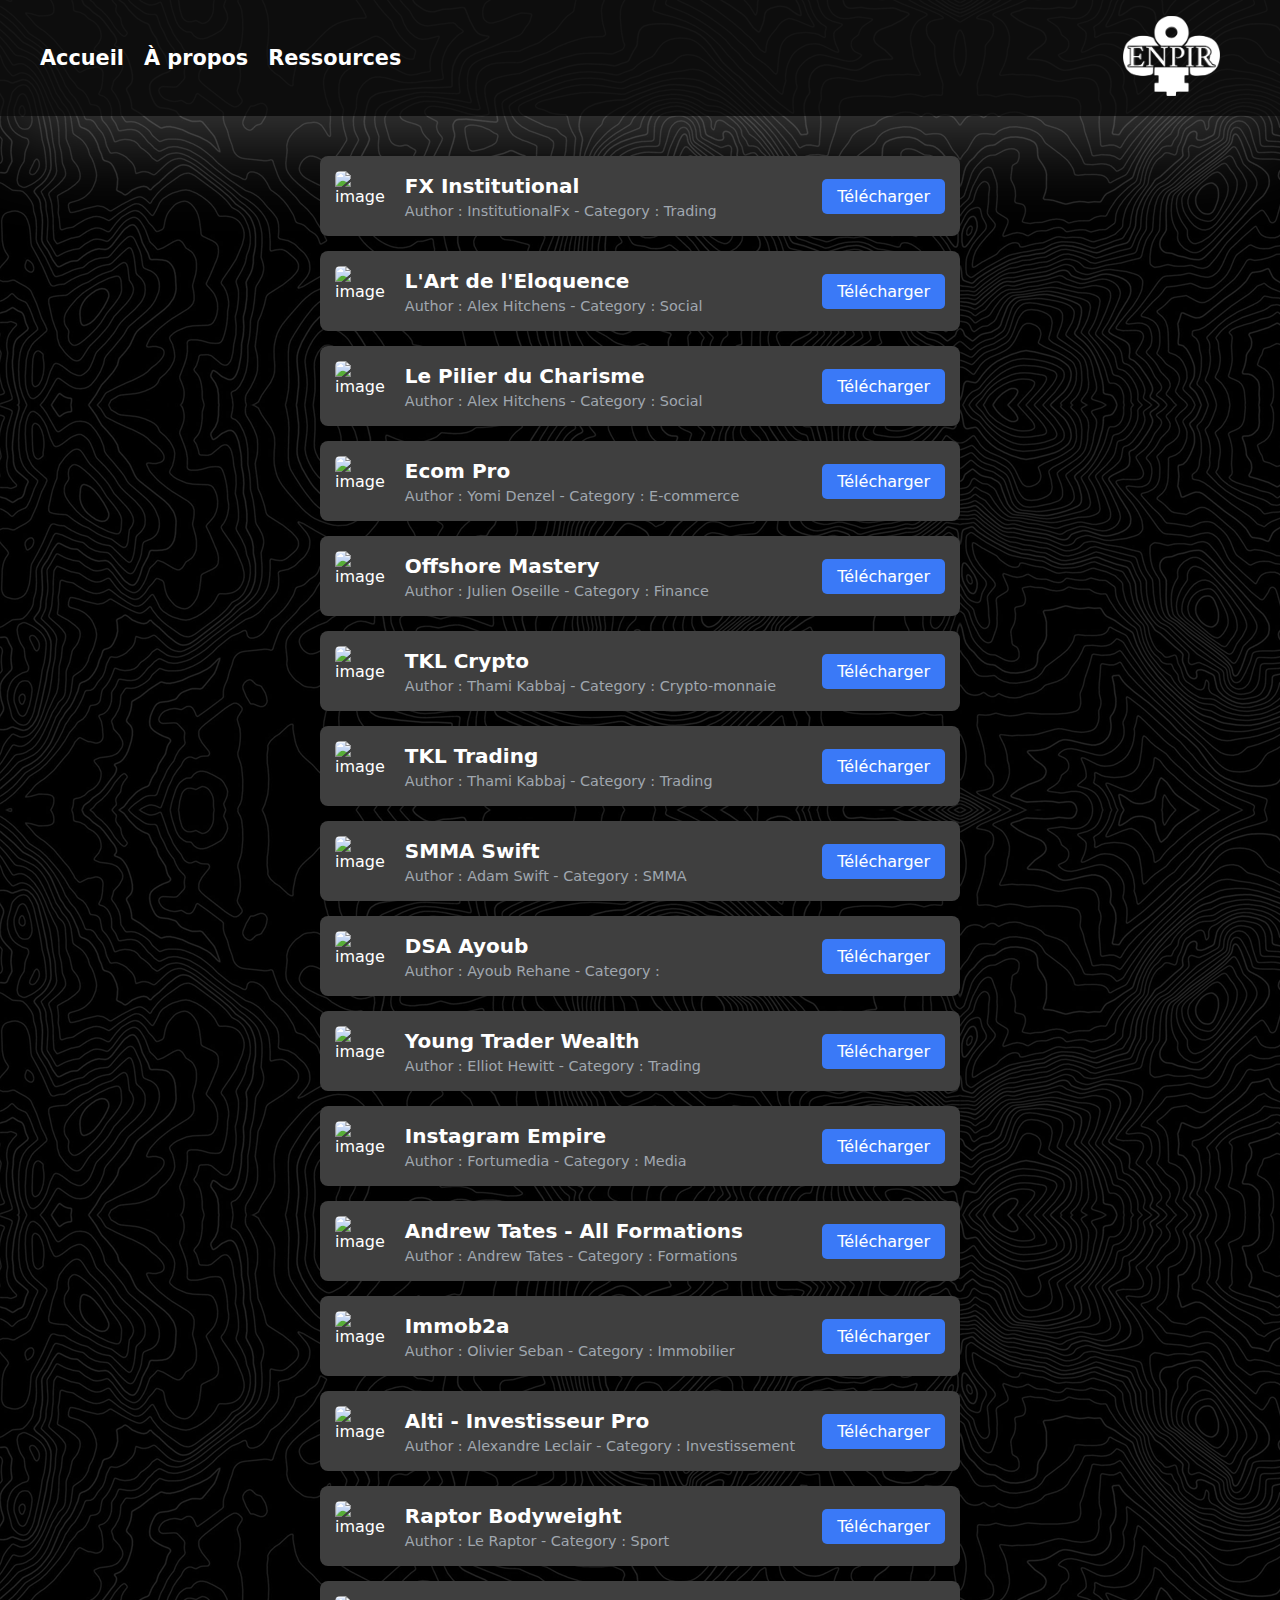
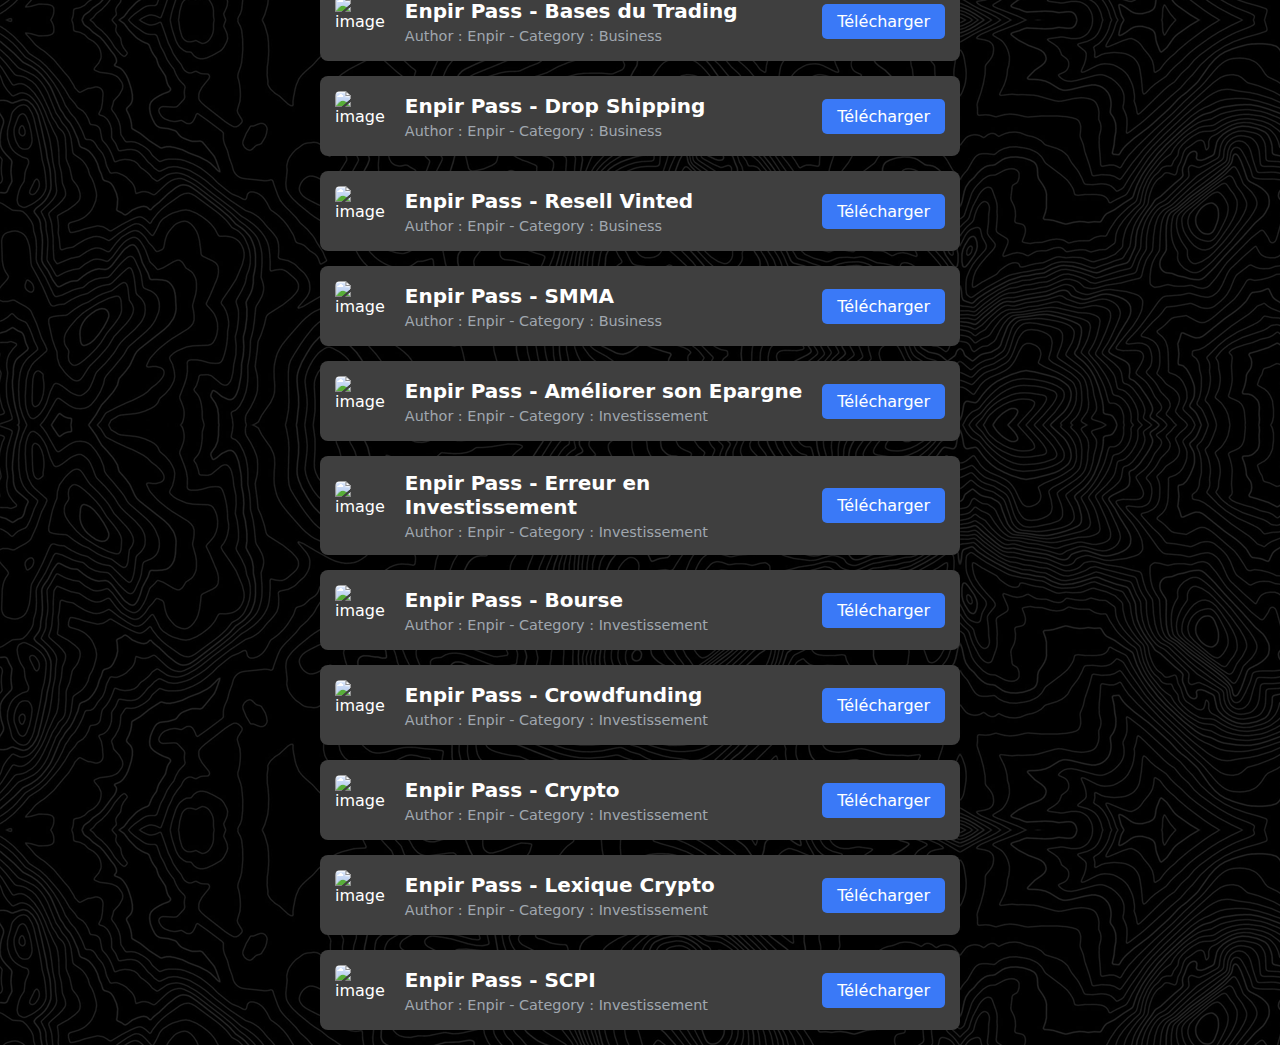
==== formations.html @ 99ea85d7 "Add website" ====
<!DOCTYPE html>
<html lang="fr">
<head>
    <meta charset="UTF-8">
    <meta name="viewport" content="width=device-width, initial-scale=1.0">
    <link rel="stylesheet" href="formations.css">
    <title>Enpir - Formations</title>
</head>
<body>
    <header>
        <div class="header-container">
            <nav>
                <ul>
                  <li><a href="homepage.html"><strong>Accueil</strong></a></li>
                  <li><a href="àpropos.html"><strong>À propos</strong></a></li>
                  <li><a href="ressources.html"><strong>Ressources</strong></a></li>
                </ul>
              </nav>
            <div class="logo">
              <a href="homepage.html"><img src="logo texte enpir 3d.png" alt="Logo du site"></a>
            </div>
        </div>              
    </header>
    <div class="bloc">
        <div class="resource-section">
            <img src="https://imgs.search.brave.com/5jTpqOnTR6bcP26_M1Vpo2zcVz-S7m_Amx3CLBbHwQo/rs:fit:860:0:0:0/g:ce/aHR0cHM6Ly93d3cu/cGljY2xpY2tpbWcu/Y29tL2l5Y0FBT1N3/VU5kbU1USjkvRm9y/bWF0aW9uLUluc3Rp/dHV0aW9uYWxGeC1J/bnN0aXR1dGlvbmFs/LUZ4LUZvcm1hdGlv/bi1UcmFkaW5nLndl/YnA" alt="image" class="resource-image">
            <div class="resource-details">
                <div class="resource-text">
                    <h2 class="resource-title">FX Institutional</h2>
                    <p class="resource-description">Author : InstitutionalFx - Category : Trading</p>
                </div>
                <a href="https://www.clictune.com/k2Kw" class="resource-link">Télécharger</a>
            </div>
        </div>
        <div class="resource-section">
            <img src="https://imgs.search.brave.com/uyqBmvhXmNRQ4IYMfHi6ZlyOZOJnFRJPEIrjdM6r6kM/rs:fit:860:0:0:0/g:ce/aHR0cHM6Ly9pbnZl/c3R4LmZyL3dwLWNv/bnRlbnQvdXBsb2Fk/cy8yMDIzLzA5L2lt/YWdlLTIuanBlZw" alt="image" class="resource-image">
            <div class="resource-details">
                <div class="resource-text">
                    <h2 class="resource-title">L'Art de l'Eloquence</h2>
                    <p class="resource-description">Author : Alex Hitchens - Category : Social</p>
                </div>
                <a href="https://www.clictune.com/k2Kx" class="resource-link">Télécharger</a>
            </div>
        </div>
        <div class="resource-section">
            <img src="https://encrypted-tbn0.gstatic.com/images?q=tbn:ANd9GcTFX678U-GbT17f2KohMinbV6TaGgVl0mO9vg&s" alt="image" class="resource-image">
            <div class="resource-details">
                <div class="resource-text">
                    <h2 class="resource-title">Le Pilier du Charisme</h2>
                    <p class="resource-description">Author : Alex Hitchens - Category : Social</p>
                </div>
                <a href="https://www.clictune.com/k2Ky" class="resource-link">Télécharger</a>
            </div>
        </div>
        <div class="resource-section">
            <img src="https://yt3.googleusercontent.com/ytc/AIdro_lHvZELzLOxVXUXLQ9JR8HIvT167q8vjSkgoGGczMmjqyw=s900-c-k-c0x00ffffff-no-rj" alt="image" class="resource-image">
            <div class="resource-details">
                <div class="resource-text">
                    <h2 class="resource-title">Ecom Pro</h2>
                    <p class="resource-description">Author : Yomi Denzel - Category : E-commerce</p>
                </div>
                <a href="https://www.clictune.com/k2Kv" class="resource-link">Télécharger</a>
            </div>
        </div>
        <div class="resource-section">
            <img src="https://framerusercontent.com/images/ivLt9iQkYkU4JmrVx1Ky0YRo.jpg" alt="image" class="resource-image">
            <div class="resource-details">
                <div class="resource-text">
                    <h2 class="resource-title">Offshore Mastery</h2>
                    <p class="resource-description">Author : Julien Oseille - Category : Finance</p>
                </div>
                <a href="https://www.clictune.com/k2Kz" class="resource-link">Télécharger</a>
            </div>
        </div>
        <div class="resource-section">
            <img src="https://thami.net/hosted/images/4b/72bdda77644550880299d10c51c5eb/COLOR-3-tkl-crypto.png" alt="image" class="resource-image">
            <div class="resource-details">
                <div class="resource-text">
                    <h2 class="resource-title">TKL Crypto</h2>
                    <p class="resource-description">Author : Thami Kabbaj - Category : Crypto-monnaie</p>
                </div>
                <a href="https://www.clictune.com/k2KA" class="resource-link">Télécharger</a>
            </div>
        </div>
        <div class="resource-section">
            <img src="https://thami.net/hosted/images/64/ced99ca2834e44b2bfabd7741b867b/tkl-TRADER-v01.png" alt="image" class="resource-image">
            <div class="resource-details">
                <div class="resource-text">
                    <h2 class="resource-title">TKL Trading</h2>
                    <p class="resource-description">Author : Thami Kabbaj - Category : Trading</p>
                </div>
                <a href="https://www.clictune.com/k2KB" class="resource-link">Télécharger</a>
            </div>
        </div>
        <div class="resource-section">
            <img src="https://yt3.googleusercontent.com/uFMS88tNS5mSjEVBWfKRbQZ1QDN7THgs40l-6IhmgHCt9X6B0XkoNe0Ft_cND3Myk25YFaDl=s900-c-k-c0x00ffffff-no-rj" alt="image" class="resource-image">
            <div class="resource-details">
                <div class="resource-text">
                    <h2 class="resource-title">SMMA Swift</h2>
                    <p class="resource-description">Author : Adam Swift - Category : SMMA</p>
                </div>
                <a href="https://www.clictune.com/k2KC" class="resource-link">Télécharger</a>
            </div>
        </div>
        <div class="resource-section">
            <img src="https://encrypted-tbn0.gstatic.com/images?q=tbn:ANd9GcQfucwo7QzE0uAJFfP38CTyG_gaY26uGdnEWA&s" alt="image" class="resource-image">
            <div class="resource-details">
                <div class="resource-text">
                    <h2 class="resource-title">DSA Ayoub</h2>
                    <p class="resource-description">Author : Ayoub Rehane - Category : </p>
                </div>
                <a href="https://www.clictune.com/k2KD" class="resource-link">Télécharger</a>
            </div>
        </div>
        <div class="resource-section">
            <img src="https://encrypted-tbn0.gstatic.com/images?q=tbn:ANd9GcTbXo6bRekHEf5LGFx4We1IIR3wuXg9u6Xzsg&s" alt="image" class="resource-image">
            <div class="resource-details">
                <div class="resource-text">
                    <h2 class="resource-title">Young Trader Wealth</h2>
                    <p class="resource-description">Author : Elliot Hewitt - Category : Trading</p>
                </div>
                <a href="https://www.clictune.com/k2KE" class="resource-link">Télécharger</a>
            </div>
        </div>
        <div class="resource-section">
            <img src="https://fortumedia.podia.com/content-assets/public/hyef34c1omxrrh6j9tfpds42xoz1" alt="image" class="resource-image">
            <div class="resource-details">
                <div class="resource-text">
                    <h2 class="resource-title">Instagram Empire</h2>
                    <p class="resource-description">Author : Fortumedia - Category : Media</p>
                </div>
                <a href="https://www.clictune.com/k2KF" class="resource-link">Télécharger</a>
            </div>
        </div>
        <div class="resource-section">
            <img src="https://www.gala.fr/imgre/fit/~1~gal~2023~01~13~b3102bc5-24e9-40d3-be08-90d18e046cdf.jpeg/2181x2233/quality/80/andrew-tate.jpeg" alt="image" class="resource-image">
            <div class="resource-details">
                <div class="resource-text">
                    <h2 class="resource-title">Andrew Tates - All Formations</h2>
                    <p class="resource-description">Author : Andrew Tates - Category : Formations</p>
                </div>
                <a href="https://www.clictune.com/k2KG" class="resource-link">Télécharger</a>
            </div>
        </div>
        <div class="resource-section">
            <img src="https://encrypted-tbn0.gstatic.com/images?q=tbn:ANd9GcS5GsO5UkAbQZqNJ2aO1AYQnkQ-QTKYJlfy4w&s" alt="image" class="resource-image">
            <div class="resource-details">
                <div class="resource-text">
                    <h2 class="resource-title">Immob2a</h2>
                    <p class="resource-description">Author : Olivier Seban - Category : Immobilier</p>
                </div>
                <a href="https://www.clictune.com/k2Mj" class="resource-link">Télécharger</a>
            </div>
        </div>
        <div class="resource-section">
            <img src="https://encrypted-tbn0.gstatic.com/images?q=tbn:ANd9GcTLY7tva4G8dV-SWbmJV7LB2icAUspncKLNIla7pto10Icqu9gtZ7xHDiKqM8CbJGCSVTY&usqp=CAU" alt="image" class="resource-image">
            <div class="resource-details">
                <div class="resource-text">
                    <h2 class="resource-title">Alti - Investisseur Pro</h2>
                    <p class="resource-description">Author : Alexandre Leclair - Category : Investissement</p>
                </div>
                <a href="https://www.clictune.com/k2Mk" class="resource-link">Télécharger</a>
            </div>
        </div>
        <div class="resource-section">
            <img src="https://raptorcoaching.pro/cdn/shop/products/IsmailOuslimaniRaptorBodyweight.jpg?v=1682255378&width=1100" alt="image" class="resource-image">
            <div class="resource-details">
                <div class="resource-text">
                    <h2 class="resource-title">Raptor Bodyweight</h2>
                    <p class="resource-description">Author : Le Raptor - Category : Sport</p>
                </div>
                <a href="https://www.clictune.com/k2Mp" class="resource-link">Télécharger</a>
            </div>
        </div>
        <div class="resource-section">
            <img src="https://raptorcoaching.pro/cdn/shop/products/IsmailOuslimaniRaptorBodyweight.jpg?v=1682255378&width=1100" alt="image" class="resource-image">
            <div class="resource-details">
                <div class="resource-text">
                    <h2 class="resource-title">Enpir Pass - Bases du Trading</h2>
                    <p class="resource-description">Author : Enpir - Category : Business</p>
                </div>
                <a href="https://www.clictune.com/k3C6" class="resource-link">Télécharger</a>
            </div>
        </div>
        <div class="resource-section">
            <img src="https://raptorcoaching.pro/cdn/shop/products/IsmailOuslimaniRaptorBodyweight.jpg?v=1682255378&width=1100" alt="image" class="resource-image">
            <div class="resource-details">
                <div class="resource-text">
                    <h2 class="resource-title">Enpir Pass - Drop Shipping</h2>
                    <p class="resource-description">Author : Enpir - Category : Business</p>
                </div>
                <a href="https://www.clictune.com/k3C7" class="resource-link">Télécharger</a>
            </div>
        </div>
        <div class="resource-section">
            <img src="https://raptorcoaching.pro/cdn/shop/products/IsmailOuslimaniRaptorBodyweight.jpg?v=1682255378&width=1100" alt="image" class="resource-image">
            <div class="resource-details">
                <div class="resource-text">
                    <h2 class="resource-title">Enpir Pass - Resell Vinted</h2>
                    <p class="resource-description">Author : Enpir - Category : Business</p>
                </div>
                <a href="https://www.clictune.com/k3C8" class="resource-link">Télécharger</a>
            </div>
        </div>
        <div class="resource-section">
            <img src="https://raptorcoaching.pro/cdn/shop/products/IsmailOuslimaniRaptorBodyweight.jpg?v=1682255378&width=1100" alt="image" class="resource-image">
            <div class="resource-details">
                <div class="resource-text">
                    <h2 class="resource-title">Enpir Pass - SMMA</h2>
                    <p class="resource-description">Author : Enpir - Category : Business</p>
                </div>
                <a href="https://www.clictune.com/k3C9" class="resource-link">Télécharger</a>
            </div>
        </div>
        <div class="resource-section">
            <img src="https://raptorcoaching.pro/cdn/shop/products/IsmailOuslimaniRaptorBodyweight.jpg?v=1682255378&width=1100" alt="image" class="resource-image">
            <div class="resource-details">
                <div class="resource-text">
                    <h2 class="resource-title">Enpir Pass - Améliorer son Epargne</h2>
                    <p class="resource-description">Author : Enpir - Category : Investissement</p>
                </div>
                <a href="https://www.clictune.com/k3Ca" class="resource-link">Télécharger</a>
            </div>
        </div>
        <div class="resource-section">
            <img src="https://raptorcoaching.pro/cdn/shop/products/IsmailOuslimaniRaptorBodyweight.jpg?v=1682255378&width=1100" alt="image" class="resource-image">
            <div class="resource-details">
                <div class="resource-text">
                    <h2 class="resource-title">Enpir Pass - Erreur en Investissement</h2>
                    <p class="resource-description">Author : Enpir - Category : Investissement</p>
                </div>
                <a href="https://www.clictune.com/k3Cb" class="resource-link">Télécharger</a>
            </div>
        </div>
        <div class="resource-section">
            <img src="https://raptorcoaching.pro/cdn/shop/products/IsmailOuslimaniRaptorBodyweight.jpg?v=1682255378&width=1100" alt="image" class="resource-image">
            <div class="resource-details">
                <div class="resource-text">
                    <h2 class="resource-title">Enpir Pass - Bourse</h2>
                    <p class="resource-description">Author : Enpir - Category : Investissement</p>
                </div>
                <a href="https://www.clictune.com/k3Cc" class="resource-link">Télécharger</a>
            </div>
        </div>
        <div class="resource-section">
            <img src="https://raptorcoaching.pro/cdn/shop/products/IsmailOuslimaniRaptorBodyweight.jpg?v=1682255378&width=1100" alt="image" class="resource-image">
            <div class="resource-details">
                <div class="resource-text">
                    <h2 class="resource-title">Enpir Pass - Crowdfunding</h2>
                    <p class="resource-description">Author : Enpir - Category : Investissement</p>
                </div>
                <a href="https://www.clictune.com/k3Cd" class="resource-link">Télécharger</a>
            </div>
        </div>
        <div class="resource-section">
            <img src="https://raptorcoaching.pro/cdn/shop/products/IsmailOuslimaniRaptorBodyweight.jpg?v=1682255378&width=1100" alt="image" class="resource-image">
            <div class="resource-details">
                <div class="resource-text">
                    <h2 class="resource-title">Enpir Pass - Crypto</h2>
                    <p class="resource-description">Author : Enpir - Category : Investissement</p>
                </div>
                <a href="https://www.clictune.com/k3Ce" class="resource-link">Télécharger</a>
            </div>
        </div>
        <div class="resource-section">
            <img src="https://raptorcoaching.pro/cdn/shop/products/IsmailOuslimaniRaptorBodyweight.jpg?v=1682255378&width=1100" alt="image" class="resource-image">
            <div class="resource-details">
                <div class="resource-text">
                    <h2 class="resource-title">Enpir Pass - Lexique Crypto</h2>
                    <p class="resource-description">Author : Enpir - Category : Investissement</p>
                </div>
                <a href="https://www.clictune.com/k3Cf" class="resource-link">Télécharger</a>
            </div>
        </div>
        <div class="resource-section">
            <img src="https://raptorcoaching.pro/cdn/shop/products/IsmailOuslimaniRaptorBodyweight.jpg?v=1682255378&width=1100" alt="image" class="resource-image">
            <div class="resource-details">
                <div class="resource-text">
                    <h2 class="resource-title">Enpir Pass - SCPI</h2>
                    <p class="resource-description">Author : Enpir - Category : Investissement</p>
                </div>
                <a href="https://www.clictune.com/k3Cg" class="resource-link">Télécharger</a>
            </div>
        </div>

    </div>
</body>
</html>
---- formations.css ----
body{
    font-family: system-ui, -apple-system, BlinkMacSystemFont, 'Segoe UI', Roboto, Oxygen, Ubuntu, Cantarell, 'Open Sans', 'Helvetica Neue', sans-serif;
    background-image:url(bg.png);
    margin: 0;
    padding: 0;
}
header{
    background-color: rgba(17, 17, 17, 0.75);
    box-shadow: 0px 10px 100px rgba(255, 255, 255, 0.3);
    color: #fff;
    text-align: center;
}
.header-container{
    max-width: 1200px;
    margin: 0 auto;
    margin-bottom: 35px;
    padding: 1em;
    display: flex;
    justify-content: space-between;
    align-items: center;
}
.bloc{
    width: 50%;
    margin: auto;
    overflow: hidden;
}
.resource-section{
    margin-top: 5px;
    display: flex;
    align-items: center;
    background-color: #3f3f3f;
    border-radius: 8px;
    padding: 15px;
    margin-bottom: 15px;
    box-shadow: 0 2px 4px rgba(0, 0, 0, 0.1);
    color: #ffffff;
}
.resource-image{
    width: 50px;
    height: 50px;
    border-radius: 5px;
    margin-right: 20px;
}
.resource-details{
    display: flex;
    justify-content: space-between;
    align-items: center;
    width: 100%;
}
.resource-text{
    flex-grow: 1;
}
.resource-title{
    font-size: 1.25em;
    margin: 0;
    color: #ffffff;
}
.resource-description{
    font-size: 0.9em;
    margin: 5px 0 0;
    color: #a0a7af;
}
.resource-link{
    display: inline-block;
    padding: 8px 15px;
    font-size: 1em;
    color: #ffffff;
    background-color: #3a79f7;
    border: none;
    border-radius: 5px;
    text-decoration: none;
    transition: background-color 0.3s ease;
}
.resource-link:hover{
    background-color: #0056b3;
}
nav ul{
    font-size: 130%;
    list-style: none;
    margin: 0;
    padding: 0;
    display: flex;
    justify-content: space-between;
} 
nav li{
    margin-right: 20px;
}
nav a{
    text-decoration: none;
    color: #ffffff;
}
nav a:hover{
    color: #ffffff;
}
nav a.active{
    color: #ffffff;
    background-color: #f0f0f0;
    border-bottom: 2px solid #333;
}
.logo{
    margin-right: 20px;
} 
.logo img{
    width: 96.8px;
    height: 80px;
}
.logo3d img{
    size-adjust: 50%;
}
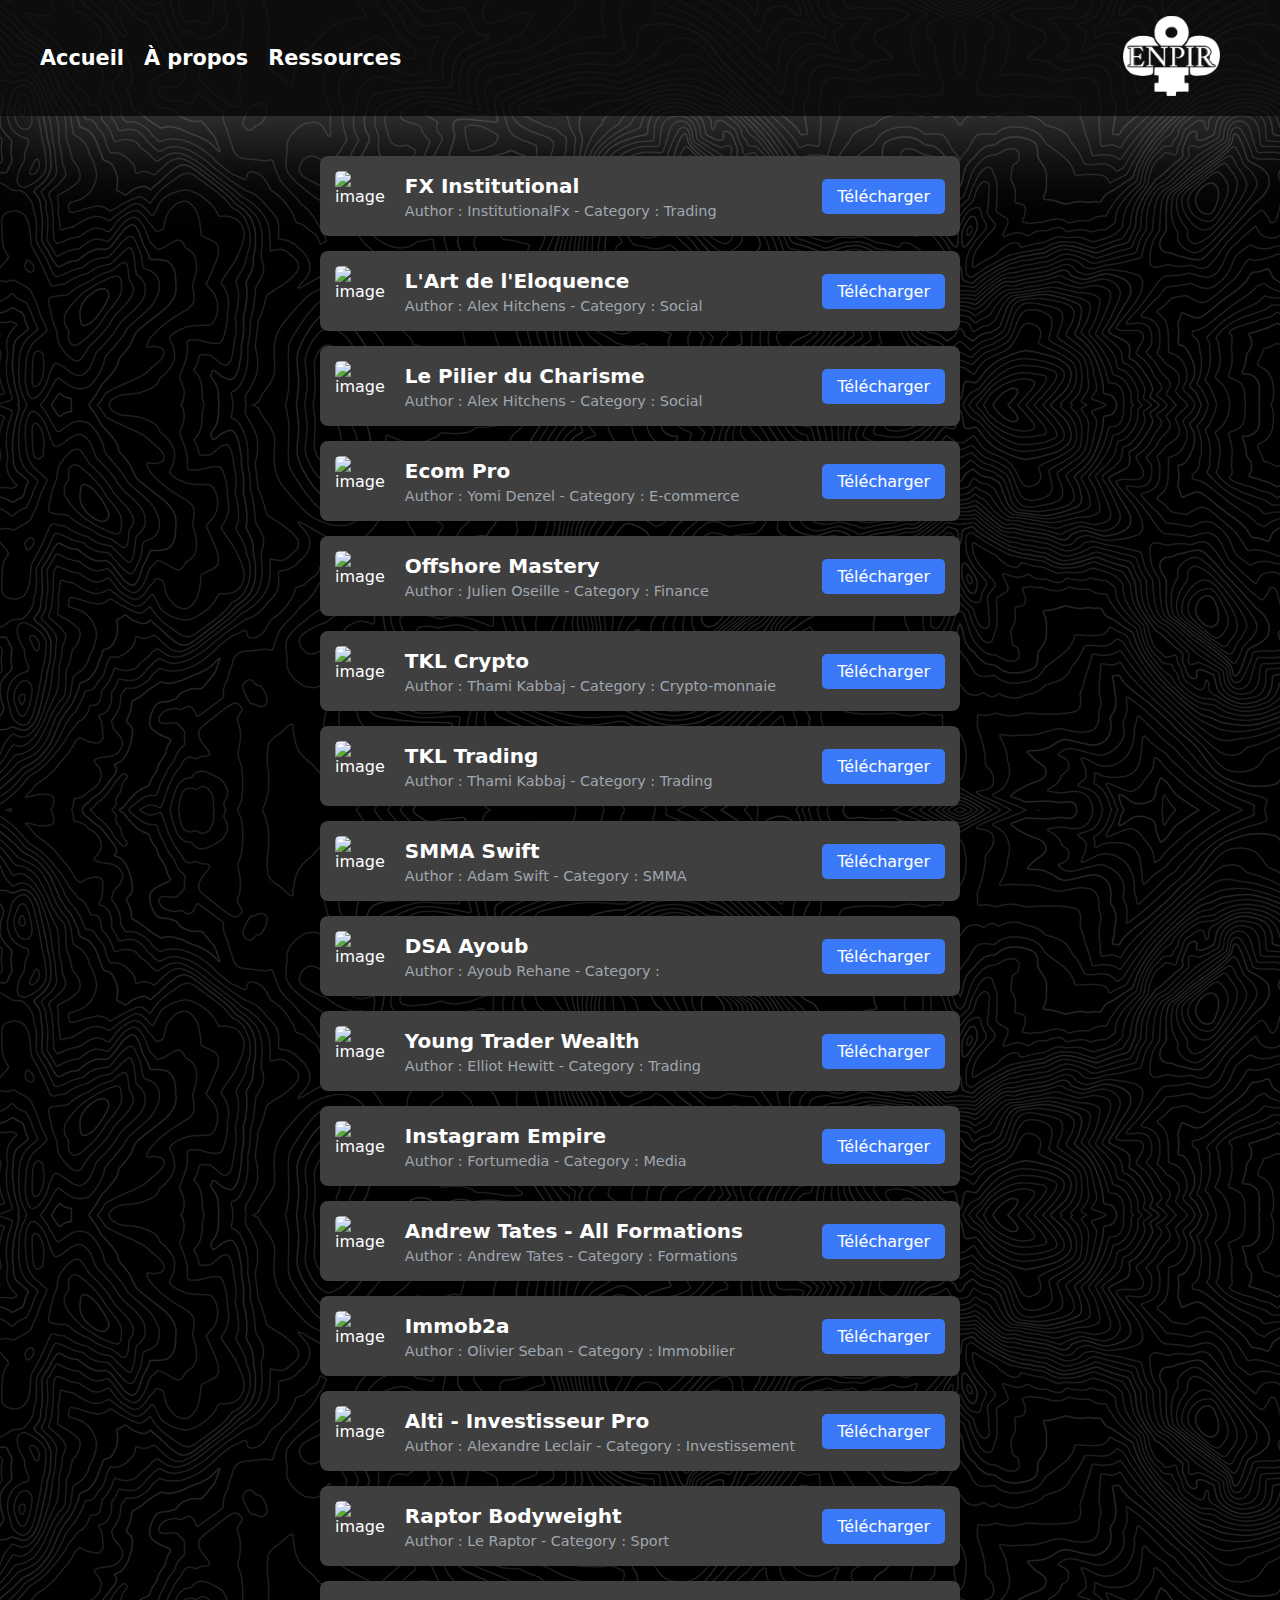
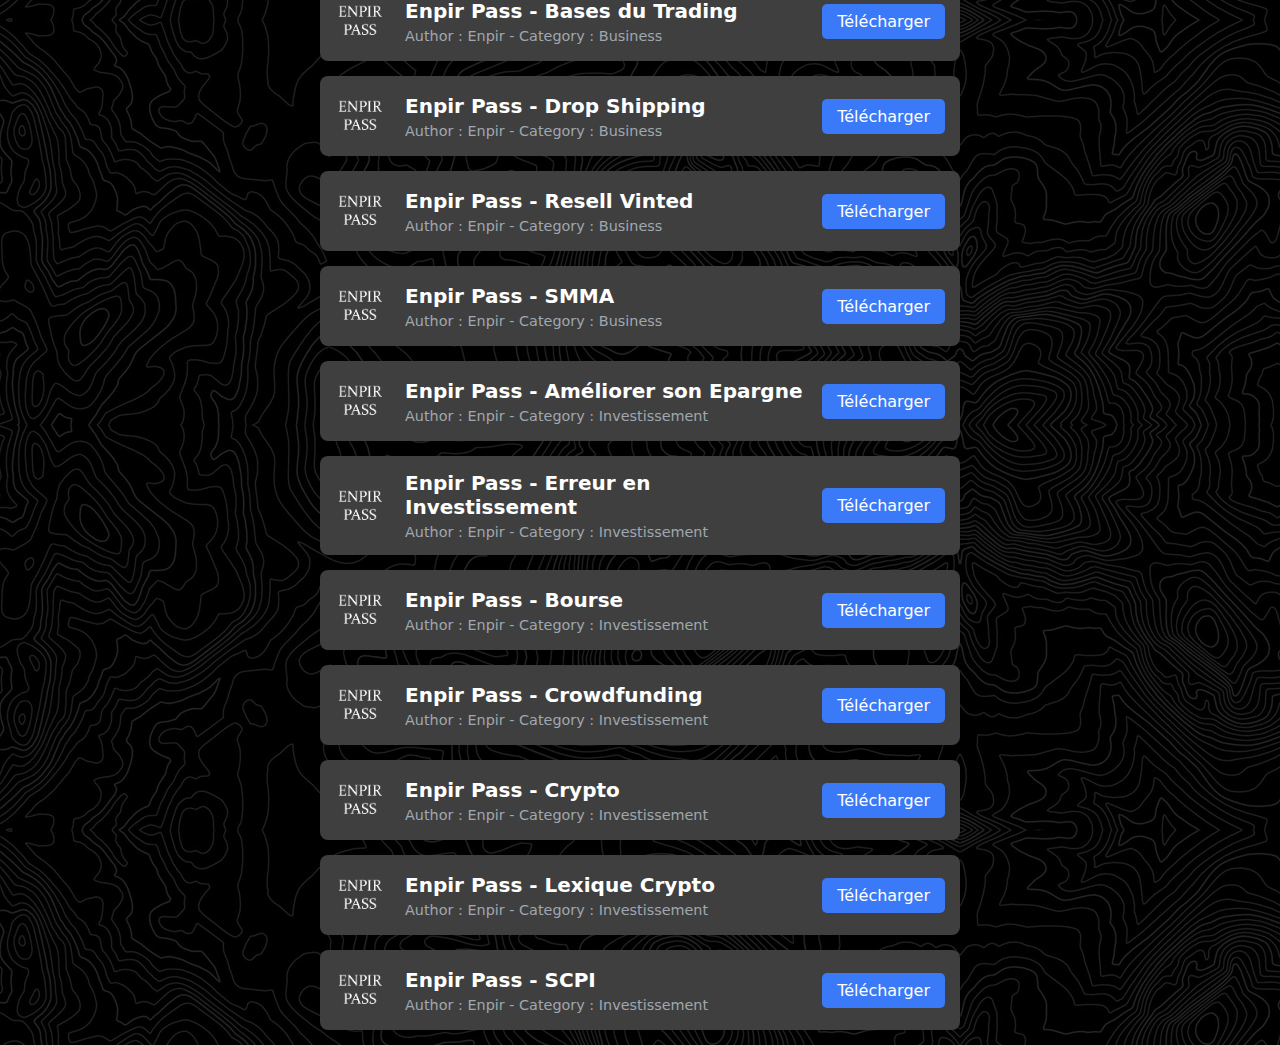
==== commit e710ee95: "Add files via upload" ====
--- a/formations.html
+++ b/formations.html
@@ -4,6 +4,7 @@
     <meta charset="UTF-8">
     <meta name="viewport" content="width=device-width, initial-scale=1.0">
     <link rel="stylesheet" href="formations.css">
+    <link rel="icon" type="image/png" href="logo 3d.png">
     <title>Enpir - Formations</title>
 </head>
 <body>
@@ -11,13 +12,13 @@
         <div class="header-container">
             <nav>
                 <ul>
-                  <li><a href="homepage.html"><strong>Accueil</strong></a></li>
+                  <li><a href="index.html"><strong>Accueil</strong></a></li>
                   <li><a href="àpropos.html"><strong>À propos</strong></a></li>
                   <li><a href="ressources.html"><strong>Ressources</strong></a></li>
                 </ul>
               </nav>
             <div class="logo">
-              <a href="homepage.html"><img src="logo texte enpir 3d.png" alt="Logo du site"></a>
+              <a href="index.html"><img src="logo texte enpir 3d.png" alt="Logo du site"></a>
             </div>
         </div>              
     </header>
@@ -173,7 +174,7 @@
             </div>
         </div>
         <div class="resource-section">
-            <img src="https://raptorcoaching.pro/cdn/shop/products/IsmailOuslimaniRaptorBodyweight.jpg?v=1682255378&width=1100" alt="image" class="resource-image">
+            <img src="Logo enpir pass.png" alt="image" class="resource-image">
             <div class="resource-details">
                 <div class="resource-text">
                     <h2 class="resource-title">Enpir Pass - Bases du Trading</h2>
@@ -183,7 +184,7 @@
             </div>
         </div>
         <div class="resource-section">
-            <img src="https://raptorcoaching.pro/cdn/shop/products/IsmailOuslimaniRaptorBodyweight.jpg?v=1682255378&width=1100" alt="image" class="resource-image">
+            <img src="Logo enpir pass.png" alt="image" class="resource-image">
             <div class="resource-details">
                 <div class="resource-text">
                     <h2 class="resource-title">Enpir Pass - Drop Shipping</h2>
@@ -193,7 +194,7 @@
             </div>
         </div>
         <div class="resource-section">
-            <img src="https://raptorcoaching.pro/cdn/shop/products/IsmailOuslimaniRaptorBodyweight.jpg?v=1682255378&width=1100" alt="image" class="resource-image">
+            <img src="Logo enpir pass.png" alt="image" class="resource-image">
             <div class="resource-details">
                 <div class="resource-text">
                     <h2 class="resource-title">Enpir Pass - Resell Vinted</h2>
@@ -203,7 +204,7 @@
             </div>
         </div>
         <div class="resource-section">
-            <img src="https://raptorcoaching.pro/cdn/shop/products/IsmailOuslimaniRaptorBodyweight.jpg?v=1682255378&width=1100" alt="image" class="resource-image">
+            <img src="Logo enpir pass.png" alt="image" class="resource-image">
             <div class="resource-details">
                 <div class="resource-text">
                     <h2 class="resource-title">Enpir Pass - SMMA</h2>
@@ -213,7 +214,7 @@
             </div>
         </div>
         <div class="resource-section">
-            <img src="https://raptorcoaching.pro/cdn/shop/products/IsmailOuslimaniRaptorBodyweight.jpg?v=1682255378&width=1100" alt="image" class="resource-image">
+            <img src="Logo enpir pass.png" alt="image" class="resource-image">
             <div class="resource-details">
                 <div class="resource-text">
                     <h2 class="resource-title">Enpir Pass - Améliorer son Epargne</h2>
@@ -223,7 +224,7 @@
             </div>
         </div>
         <div class="resource-section">
-            <img src="https://raptorcoaching.pro/cdn/shop/products/IsmailOuslimaniRaptorBodyweight.jpg?v=1682255378&width=1100" alt="image" class="resource-image">
+            <img src="Logo enpir pass.png" alt="image" class="resource-image">
             <div class="resource-details">
                 <div class="resource-text">
                     <h2 class="resource-title">Enpir Pass - Erreur en Investissement</h2>
@@ -233,7 +234,7 @@
             </div>
         </div>
         <div class="resource-section">
-            <img src="https://raptorcoaching.pro/cdn/shop/products/IsmailOuslimaniRaptorBodyweight.jpg?v=1682255378&width=1100" alt="image" class="resource-image">
+            <img src="Logo enpir pass.png" alt="image" class="resource-image">
             <div class="resource-details">
                 <div class="resource-text">
                     <h2 class="resource-title">Enpir Pass - Bourse</h2>
@@ -243,7 +244,7 @@
             </div>
         </div>
         <div class="resource-section">
-            <img src="https://raptorcoaching.pro/cdn/shop/products/IsmailOuslimaniRaptorBodyweight.jpg?v=1682255378&width=1100" alt="image" class="resource-image">
+            <img src="Logo enpir pass.png" alt="image" class="resource-image">
             <div class="resource-details">
                 <div class="resource-text">
                     <h2 class="resource-title">Enpir Pass - Crowdfunding</h2>
@@ -253,7 +254,7 @@
             </div>
         </div>
         <div class="resource-section">
-            <img src="https://raptorcoaching.pro/cdn/shop/products/IsmailOuslimaniRaptorBodyweight.jpg?v=1682255378&width=1100" alt="image" class="resource-image">
+            <img src="Logo enpir pass.png" alt="image" class="resource-image">
             <div class="resource-details">
                 <div class="resource-text">
                     <h2 class="resource-title">Enpir Pass - Crypto</h2>
@@ -263,7 +264,7 @@
             </div>
         </div>
         <div class="resource-section">
-            <img src="https://raptorcoaching.pro/cdn/shop/products/IsmailOuslimaniRaptorBodyweight.jpg?v=1682255378&width=1100" alt="image" class="resource-image">
+            <img src="Logo enpir pass.png" alt="image" class="resource-image">
             <div class="resource-details">
                 <div class="resource-text">
                     <h2 class="resource-title">Enpir Pass - Lexique Crypto</h2>
@@ -273,7 +274,7 @@
             </div>
         </div>
         <div class="resource-section">
-            <img src="https://raptorcoaching.pro/cdn/shop/products/IsmailOuslimaniRaptorBodyweight.jpg?v=1682255378&width=1100" alt="image" class="resource-image">
+            <img src="Logo enpir pass.png" alt="image" class="resource-image">
             <div class="resource-details">
                 <div class="resource-text">
                     <h2 class="resource-title">Enpir Pass - SCPI</h2>
